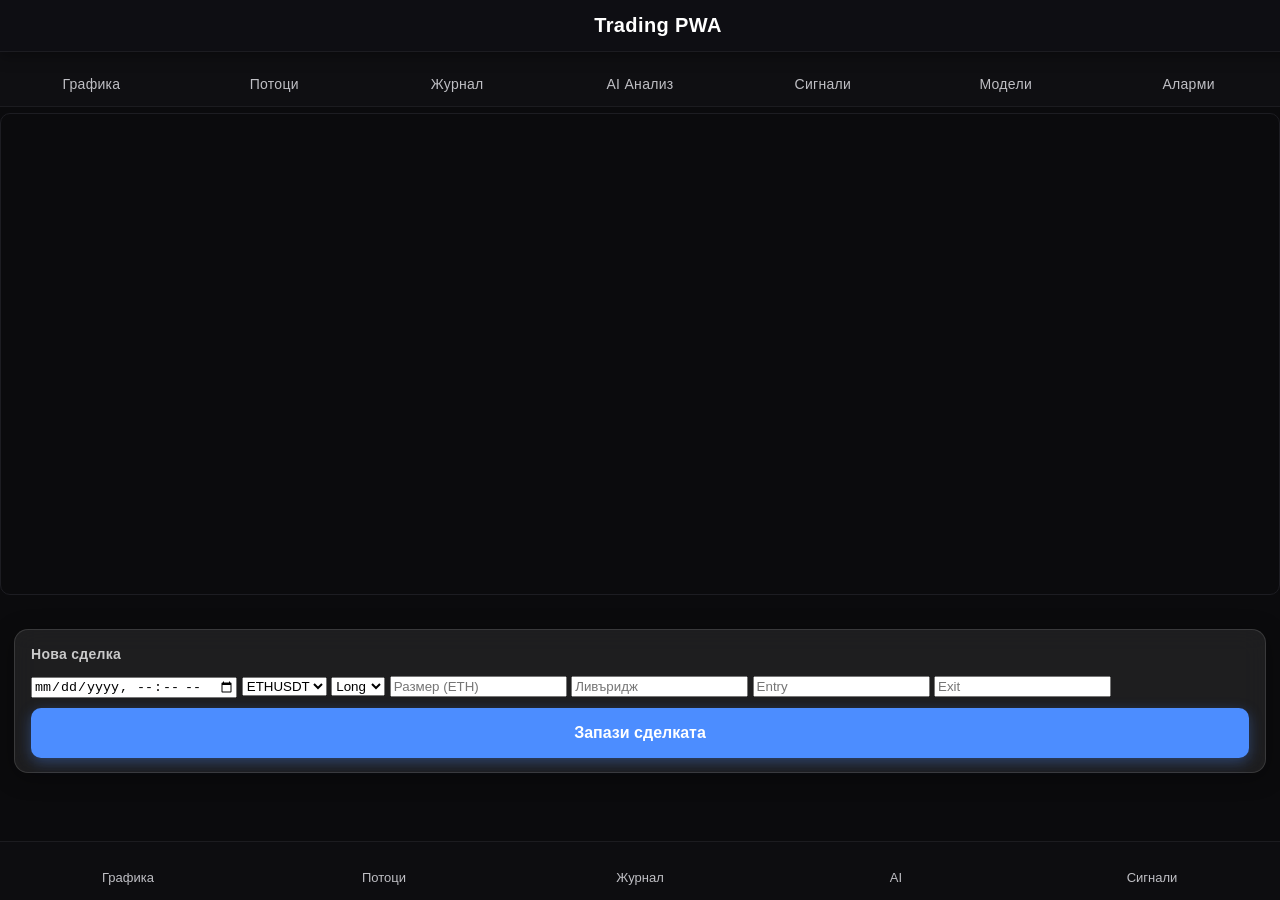
==== index.html @ ebfbd71f "Add journal form and related elements to index.html" ====
<!DOCTYPE html>
<html lang="bg">
<head>
    <meta charset="UTF-8" />
    <meta name="viewport" content="width=device-width, initial-scale=1.0" />
    <title>Trading App</title>

    <link rel="stylesheet" href="styles.css" />
    <link rel="manifest" href="manifest.json" />

    <script src="https://s3.tradingview.com/tv.js"></script>
</head>

<body>

<header class="app-header">
    <div class="header-title">Trading PWA</div>
</header>

<nav>
    <button data-tab="chart">Графика</button>
    <button data-tab="flow">Потоци</button>
    <button data-tab="journal">Журнал</button>
    <button data-tab="ai">AI Анализ</button>
    <button data-tab="signals">Сигнали</button>
    <button data-tab="models">Модели</button>
    <button data-tab="alerts">Аларми</button>
</nav>

<main>

    <!-- TAB: CHART -->
    <section id="tab-chart" class="tab active">
        <div id="tradingview_chart"></div>
    </section>

    <!-- TAB: FLOW -->
    <section id="tab-flow" class="tab">
<div class="card">
    <div class="card-title">Потоци</div>

        <div class="flow-panel">
            <div>CVD: <span id="cvd-value"></span></div>
            <div>Delta: <span id="delta-value"></span></div>
            <div>Volume Flow: <span id="volume-flow-value"></span></div>
            <div>Liquidity: <span id="liquidity-value"></span></div>
            <div>Funding: <span id="funding-value"></span></div>
            <div>Open Interest: <span id="oi-value"></span></div>
            <div>Liquidations: <span id="liq-value"></span></div>
            <div>Orderbook Heatmap: <span id="heatmap-value"></span></div>
        </div>
    </section>

<!-- TAB: JOURNAL -->
<section id="tab-journal" class="tab">
    <div class="card">
        <div class="card-title">Журнал</div>

        <!-- JOURNAL FORM -->
        <div id="journal-form" class="card" style="margin-bottom: 18px;">
            <div class="card-title">Нова сделка</div>

            <input id="jr-date" type="datetime-local" class="jr-input">

            <select id="jr-pair" class="jr-input">
                <option value="ETHUSDT">ETHUSDT</option>
                <option value="BTCUSDT">BTCUSDT</option>
            </select>

            <select id="jr-direction" class="jr-input">
                <option value="Long">Long</option>
                <option value="Short">Short</option>
            </select>

            <input id="jr-size" type="number" step="0.01" placeholder="Размер (ETH)" class="jr-input">
            <input id="jr-leverage" type="number" placeholder="Ливъридж" class="jr-input">
            <input id="jr-entry" type="number" step="0.1" placeholder="Entry" class="jr-input">
            <input id="jr-exit" type="number" step="0.1" placeholder="Exit" class="jr-input">

            <button id="jr-save" class="primary">Запази сделката</button>
        </div>

        <!-- JOURNAL LIST -->
        <div id="journal-list"></div>

        <!-- JOURNAL STATS -->
        <div id="journal-stats" style="margin-top: 18px;"></div>
    </div>
</section>

        <!-- FORM -->
        <div id="journal-form" class="card" style="margin-bottom: 18px;">
            <div class="card-title">Нова сделка</div>

            <input id="jr-date" type="datetime-local" class="jr-input">

            <select id="jr-pair" class="jr-input">
                <option value="ETHUSDT">ETHUSDT</option>
                <option value="BTCUSDT">BTCUSDT</option>
            </select>

            <select id="jr-direction" class="jr-input">
                <option value="Long">Long</option>
                <option value="Short">Short</option>
            </select>

            <input id="jr-size" type="number" step="0.01" placeholder="Размер (ETH)" class="jr-input">
            <input id="jr-leverage" type="number" placeholder="Ливъридж" class="jr-input">
            <input id="jr-entry" type="number" step="0.1" placeholder="Entry" class="jr-input">
            <input id="jr-exit" type="number" step="0.1" placeholder="Exit" class="jr-input">

            <button id="jr-save" class="primary">Запази сделката</button>
        </div>

        <!-- LIST -->
        <div id="journal-list"></div>
    </div>
</section>

<!-- TAB: AI -->
<section id="tab-ai" class="tab">
    <div class="card">
        <div class="card-title">AI Анализ</div>

        <!-- Бутон за генериране -->
        <button id="generate-ai">Генерирай анализ</button>

        <!-- Loader (появява се докато AI работи) -->
        <div id="ai-loader" style="display:none; text-align:center; margin-top:12px;">
            <div class="spinner"></div>
            <p style="color:#aaa; margin-top:6px; font-size:14px;">Генерирам анализ…</p>
        </div>

        <!-- AI Output (тук влиза анализът) -->
        <div id="ai-output"></div>
    </div>
</section>

    <!-- TAB: SIGNALS -->
<section id="tab-signals" class="tab">
    <div class="card">
        <div class="card-title">Сигнали</div>

        <div id="signals-list"></div>
    </div>
</section>

<!-- TAB: MODELS -->
<section id="tab-models" class="tab">
    <div class="card">
        <div class="card-title">Модели</div>

        <div id="models-output"></div>
    </div>
</section>
    
 <!-- TAB: ALERTS -->
<section id="tab-alerts" class="tab">
    <div class="card">
        <div class="card-title">Аларми</div>

        <div id="alerts-list"></div>
        <button id="add-alert">Добави аларма</button>
    </div>
</section>
</main>

<!-- ДОЛНО МЕНЮ -->
<div class="bottom-nav">
    <button data-tab="chart">Графика</button>
    <button data-tab="flow">Потоци</button>
    <button data-tab="journal">Журнал</button>
    <button data-tab="ai">AI</button>
    <button data-tab="signals">Сигнали</button>
</div>
    
<script src="main.js"></script>
</body>
</html>
---- styles.css ----
/* =========================
   MODEL ENGINE
========================= */

.model-section {
    background: #111;
    padding: 12px;
    margin-top: 12px;
    border-radius: 6px;
    border: 1px solid #222;
}

.model-section h4 {
    margin: 0 0 8px 0;
    color: #66b0ff;
}

/* =========================
   AI RENDER HEADERS
========================= */

#ai-output h3 {
    margin-top: 20px;
    color: #4caf50;
    font-size: 18px;
}

#ai-output h4 {
    margin-top: 12px;
    color: #66b0ff;
    font-size: 16px;
}

/* =========================
   SIGNALS LIST
========================= */

#signals-output ul {
    margin: 10px 0 0 0;
    padding-left: 20px;
}

#signals-output li {
    margin: 6px 0;
    color: #ccc;
}

/* =========================
   ALERTS (future)
========================= */

.alert-box {
    background: #111;
    padding: 12px;
    border-radius: 6px;
    border: 1px solid #ff4444;
    margin-top: 12px;
    color: #ff8888;
    font-weight: bold;
}

/* ============================================================
   UI UPGRADE — TRADINGVIEW MODERN V2
   (всичко оттук надолу е новият професионален интерфейс)
============================================================ */

/* =========================
   GLOBAL
========================= */

body {
    margin: 0;
    padding: 0;
    background: #0b0b0d;
    color: #e6e6e6;
    font-family: "Inter", Arial, sans-serif;
    -webkit-font-smoothing: antialiased;
}

header {
    background: #0f0f12;
    padding: 18px;
    text-align: center;
    font-size: 20px;
    font-weight: 600;
    border-bottom: 1px solid #1c1c20;
    letter-spacing: 0.5px;
}

/* =========================
   NAVIGATION
========================= */

nav {
    display: flex;
    background: #0f0f12;
    border-bottom: 1px solid #1c1c20;
    position: sticky;
    top: 0;
    z-index: 10;
}

nav button {
    flex: 1;
    padding: 14px 6px;
    background: transparent;
    color: #bfbfc4;
    border: none;
    font-size: 14px;
    font-weight: 500;
    letter-spacing: 0.3px;
    transition: 0.2s ease;
}

nav button:hover {
    background: #1a1a1f;
    color: #ffffff;
}

nav button.active {
    background: #1f1f26;
    color: #ffffff;
    border-bottom: 2px solid #4c8dff;
}

/* =========================
   PANELS
========================= */

.flow-panel,
#ai-output,
#signals-output,
.journal-entry,
.model-section {
    background: #111116;
    padding: 16px;
    border-radius: 10px;
    border: 1px solid #1d1d22;
    margin-top: 18px;
    box-shadow: 0 0 12px rgba(0,0,0,0.25);
}

/* =========================
   BUTTONS
========================= */

button.primary {
    background: #4c8dff;
    color: #fff;
    padding: 14px;
    border: none;
    border-radius: 8px;
    font-weight: 600;
    font-size: 15px;
    transition: 0.2s ease;
}

button.primary:hover {
    background: #3a78e0;
}

/* =========================
   LONG / SHORT TAGS
========================= */

.journal-tag.long {
    color: #4cff8d;
    font-weight: 700;
}

.journal-tag.short {
    color: #ff4c6a;
    font-weight: 700;
}

/* =========================
   ANIMATIONS
========================= */

.tab {
    display: none;
    padding: 15px;
    animation: fadeIn 0.25s ease;
}

@keyframes fadeIn {
    from { opacity: 0; transform: translateY(4px); }
    to { opacity: 1; transform: translateY(0); }
}

/* =========================
   TRADINGVIEW CHART
========================= */

#tradingview_chart {
    height: 480px;
    border-radius: 10px;
    overflow: hidden;
    border: 1px solid #1d1d22;
}

/* =========================
   BOTTOM NAVIGATION
========================= */

.bottom-nav {
    position: fixed;
    bottom: 0;
    left: 0;
    right: 0;
    height: 58px;
    background: rgba(15, 15, 18, 0.85);
    backdrop-filter: blur(12px);
    border-top: 1px solid #1c1c20;
    display: flex;
    z-index: 999;
}

.bottom-nav button {
    flex: 1;
    background: transparent;
    border: none;
    color: #bfbfc4;
    font-size: 13px;
    font-weight: 500;
    padding: 6px 0 4px 0;
    display: flex;
    flex-direction: column;
    align-items: center;
    transition: 0.2s ease;
}

.bottom-nav button.active {
    color: #4c8dff;
}

.bottom-nav button:hover {
    color: #ffffff;
}

/* =========================
   UI UPGRADE v2.2 — MOBILE POLISH
========================= */

/* По-големи вътрешни отстояния за табовете */
.tab {
    padding: 20px 14px;
}

/* По-ясни заглавия вътре в панелите */
.tab h2, 
.tab h3 {
    margin-top: 0;
    margin-bottom: 12px;
    font-weight: 600;
    letter-spacing: 0.3px;
}

/* По-добър spacing между елементите */
.tab p,
.tab div,
.tab section {
    margin-bottom: 14px;
}

/* По-четими списъци */
.tab ul {
    margin: 10px 0 10px 18px;
}

.tab li {
    margin-bottom: 6px;
}

/* По-приятни разделители */
hr {
    border: none;
    border-top: 1px solid #1d1d22;
    margin: 18px 0;
}

/* По-стабилни панели */
.flow-panel,
#ai-output,
#signals-output,
.journal-entry,
.model-section {
    margin-bottom: 22px;
    padding: 18px;
}

/* По-големи бутони */
button.primary {
    padding: 16px;
    font-size: 16px;
    border-radius: 10px;
}

/* =========================
   UI UPGRADE v2.3 — GLASS & DEPTH
========================= */

/* Стъклени панели */
.flow-panel,
#ai-output,
#signals-output,
.journal-entry,
.model-section {
    background: rgba(17, 17, 22, 0.65);
    backdrop-filter: blur(14px);
    -webkit-backdrop-filter: blur(14px);
    border: 1px solid rgba(255, 255, 255, 0.05);
    box-shadow: 0 4px 22px rgba(0,0,0,0.35);
}

/* По-дълбоки сенки за важни елементи */
button.primary {
    box-shadow: 0 4px 14px rgba(76, 141, 255, 0.35);
}

button.primary:active {
    transform: scale(0.97);
    box-shadow: 0 2px 8px rgba(76, 141, 255, 0.25);
}

/* По-ясни табове */
nav button.active {
    background: rgba(31, 31, 38, 0.75);
    backdrop-filter: blur(10px);
    border-bottom: 2px solid #4c8dff;
}

/* По-модерни разделители */
hr {
    border-top: 1px solid rgba(255, 255, 255, 0.06);
}

/* Леко повдигане на активния таб */
.tab.active {
    animation: tabPop 0.25s ease;
}

@keyframes tabPop {
    from { opacity: 0; transform: translateY(6px) scale(0.98); }
    to { opacity: 1; transform: translateY(0) scale(1); }
}

/* =========================
   UI UPGRADE v2.4 — ICON NAVIGATION
========================= */

/* Подравняване на иконките и текста */
.bottom-nav button {
    display: flex;
    flex-direction: column;
    align-items: center;
    justify-content: center;
    gap: 4px;
    padding-top: 6px;
}

/* Размер на иконките */
.bottom-nav button img {
    width: 22px;
    height: 22px;
    opacity: 0.85;
    transition: 0.2s ease;
}

/* Активен таб — по-ярка иконка */
.bottom-nav button.active img {
    opacity: 1;
    filter: drop-shadow(0 0 4px rgba(76, 141, 255, 0.45));
}

/* Hover ефект */
.bottom-nav button:hover img {
    opacity: 1;
}

/* Текст под иконката */
.bottom-nav button span {
    font-size: 11px;
    margin-top: -2px;
    letter-spacing: 0.2px;
}

/* =========================
   UI UPGRADE v2.6 — HEADER
========================= */

.app-header {
    position: sticky;
    top: 0;
    width: 100%;
    padding: 14px 18px;
    background: rgba(17, 17, 22, 0.75);
    backdrop-filter: blur(12px);
    -webkit-backdrop-filter: blur(12px);
    border-bottom: 1px solid rgba(255, 255, 255, 0.06);
    box-shadow: 0 4px 14px rgba(0,0,0,0.35);
    z-index: 999;
}

.header-title {
    font-size: 20px;
    font-weight: 600;
    letter-spacing: 0.4px;
    color: #fff;
}

/* =========================
   UI UPGRADE v2.7 — CARDS
========================= */

.tab {
    padding: 16px;
    display: none;
}

.tab.active {
    display: block;
}

/* Основен card стил */
.card {
    background: rgba(17, 17, 22, 0.65);
    backdrop-filter: blur(14px);
    -webkit-backdrop-filter: blur(14px);
    border-radius: 14px;
    padding: 16px 18px;
    margin-bottom: 18px;
    border: 1px solid rgba(255, 255, 255, 0.06);
    box-shadow: 0 4px 22px rgba(0,0,0,0.35);
}

/* Заглавие на card */
.card-title {
    font-size: 16px;
    font-weight: 600;
    margin-bottom: 10px;
    color: #fff;
    letter-spacing: 0.3px;
}

/* Текст вътре */
.card p,
.card div,
.card span {
    color: #ddd;
    font-size: 14px;
    line-height: 1.45;
}

/* Малки разделители */
.card hr {
    border-top: 1px solid rgba(255, 255, 255, 0.06);
    margin: 12px 0;
}

/* v2.8 — Final Polish */
.card {
    margin: 14px;
    padding: 14px 16px;
    border-radius: 14px;
    background: rgba(255, 255, 255, 0.08);
    backdrop-filter: blur(12px);
    border: 1px solid rgba(255, 255, 255, 0.12);
}

.card-title {
    font-size: 18px;
    font-weight: 600;
    margin-bottom: 12px;
    opacity: 0.9;
}

.tab {
    padding: 6px 0;
}

.flow-panel div,
.ai-panel div,
#signals-list div,
#journal-list div,
#models-output div,
#alerts-list div {
    padding: 6px 0;
    border-bottom: 1px solid rgba(255, 255, 255, 0.06);
}

button {
    margin-top: 10px;
    padding: 10px 14px;
    border-radius: 10px;
    background: rgba(255, 255, 255, 0.12);
    border: 1px solid rgba(255, 255, 255, 0.18);
    color: white;
    width: 100%;
}

button {
    margin-top: 10px;
    padding: 10px 14px;
    border-radius: 10px;
    background: rgba(255, 255, 255, 0.12);
    border: 1px solid rgba(255, 255, 255, 0.18);
    color: white;
    width: 100%;
}

/* AI Panel */
#tab-ai .card {
    padding: 16px;
    border-radius: 12px;
    background: #1e1e1e;
    color: #fff;
    box-shadow: 0 0 12px rgba(0,0,0,0.4);
}

#generate-ai {
    width: 100%;
    padding: 12px;
    margin: 12px 0;
    border: none;
    border-radius: 8px;
    background: #4a8cff;
    color: #fff;
    font-size: 16px;
    font-weight: 600;
    cursor: pointer;
}

#generate-ai:active {
    background: #3a74d8;
}

#ai-output {
    margin-top: 16px;
    line-height: 1.45;
    font-size: 15px;
    white-space: pre-wrap;
}

#ai-output h3 {
    font-size: 17px;
    margin-bottom: 6px;
    color: #4a8cff;
}

#ai-output p {
    margin-bottom: 8px;
}

#ai-output div {
    margin-bottom: 6px;
}

/* AI Loader Spinner */
.spinner {
    width: 28px;
    height: 28px;
    border: 3px solid #4a8cff;
    border-top: 3px solid transparent;
    border-radius: 50%;
    margin: 0 auto;
    animation: spin 0.8s linear infinite;
}

@keyframes spin {
    from { transform: rotate(0deg); }
    to { transform: rotate(360deg); }
}

/* ============================
   AI PRO LAYOUT v3.0
   ============================ */

.ai-block {
    background: #1e1e1e;
    padding: 14px;
    margin-bottom: 14px;
    border-radius: 10px;
    box-shadow: 0 0 8px rgba(0,0,0,0.35);
    border-left: 4px solid #4a8cff;
}

.ai-block-title {
    font-size: 17px;
    font-weight: 700;
    color: #4a8cff;
    margin-bottom: 8px;
}

.ai-block-body {
    font-size: 15px;
    line-height: 1.45;
    color: #e0e0e0;
}

/* Финален вердикт — LONG */
.ai-long {
    color: #4caf50;
    font-weight: 700;
}

/* Финален вердикт — SHORT */
.ai-short {
    color: #ff5252;
    font-weight: 700;
}

/* Финален вердикт — WAIT */
.ai-wait {
    color: #ffca28;
    font-weight: 700;
}

/* Loader spinner (ако искаш по-красив) */
.spinner {
    width: 26px;
    height: 26px;
    border: 3px solid #333;
    border-top: 3px solid #4a8cff;
    border-radius: 50%;
    animation: spin 0.8s linear infinite;
    margin: 0 auto;
}

@keyframes spin {
    from { transform: rotate(0deg); }
    to   { transform: rotate(360deg); }
}
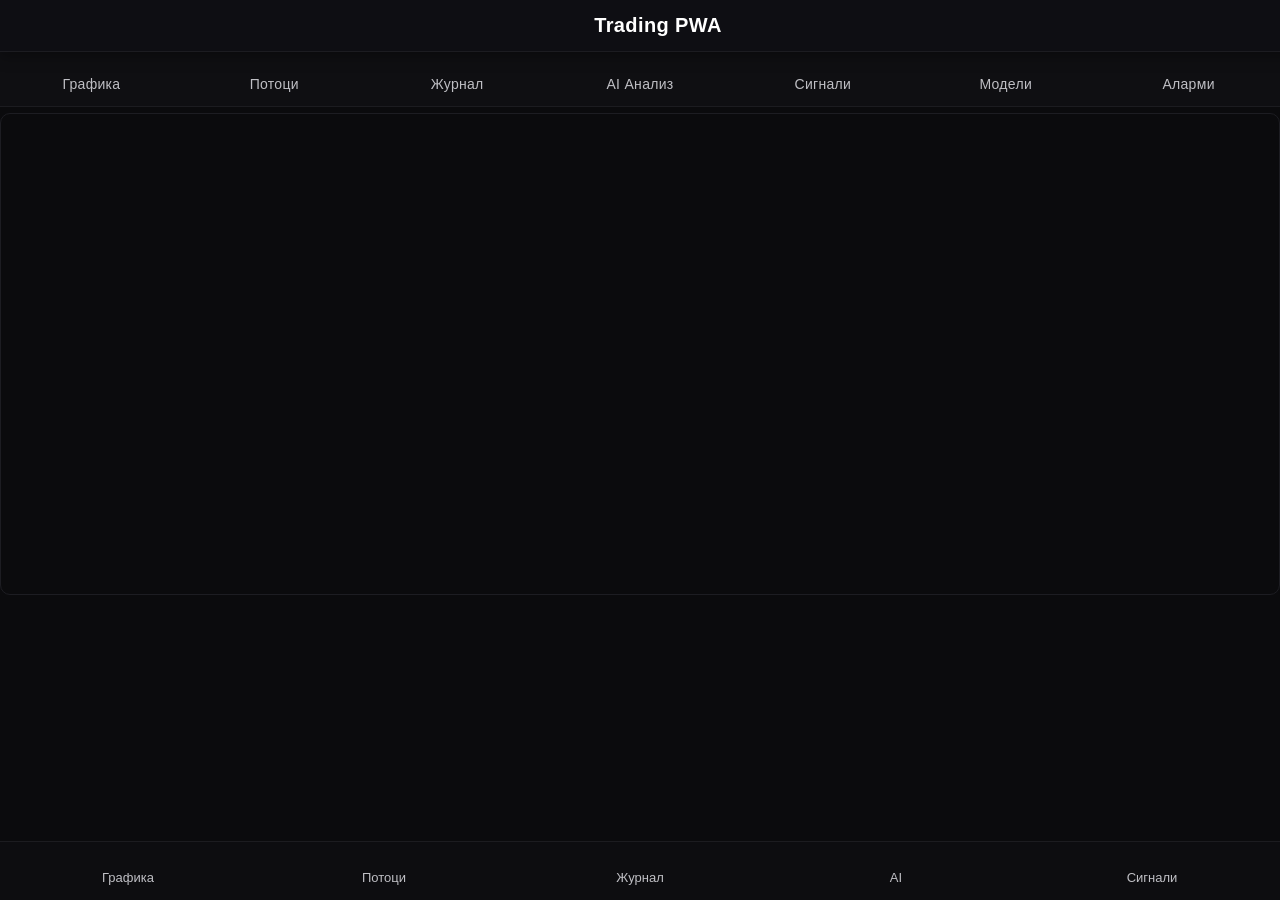
==== commit 10b6f436: "Refactor HTML structure and update elements" ====
--- a/index.html
+++ b/index.html
@@ -6,7 +6,11 @@
     <title>Trading App</title>
 
     <link rel="stylesheet" href="styles.css" />
-    <link rel="manifest" href="manifest.json" />
+    <link rel="manifest" href="/manifest.json">
+
+    <meta name="theme-color" content="#000000">
+    <meta name="mobile-web-app-capable" content="yes">
+    <meta name="apple-mobile-web-app-capable" content="yes">
 
     <script src="https://s3.tradingview.com/tv.js"></script>
 </head>
@@ -36,133 +40,101 @@
 
     <!-- TAB: FLOW -->
     <section id="tab-flow" class="tab">
-<div class="card">
-    <div class="card-title">Потоци</div>
+        <div class="card">
+            <div class="card-title">Потоци</div>
 
-        <div class="flow-panel">
-            <div>CVD: <span id="cvd-value"></span></div>
-            <div>Delta: <span id="delta-value"></span></div>
-            <div>Volume Flow: <span id="volume-flow-value"></span></div>
-            <div>Liquidity: <span id="liquidity-value"></span></div>
-            <div>Funding: <span id="funding-value"></span></div>
-            <div>Open Interest: <span id="oi-value"></span></div>
-            <div>Liquidations: <span id="liq-value"></span></div>
-            <div>Orderbook Heatmap: <span id="heatmap-value"></span></div>
+            <div class="flow-panel">
+                <div>CVD: <span id="cvd-value"></span></div>
+                <div>Delta: <span id="delta-value"></span></div>
+                <div>Volume Flow: <span id="volume-flow-value"></span></div>
+                <div>Liquidity: <span id="liquidity-value"></span></div>
+                <div>Funding: <span id="funding-value"></span></div>
+                <div>Open Interest: <span id="oi-value"></span></div>
+                <div>Liquidations: <span id="liq-value"></span></div>
+                <div>Orderbook Heatmap: <span id="heatmap-value"></span></div>
+            </div>
         </div>
     </section>
 
-<!-- TAB: JOURNAL -->
-<section id="tab-journal" class="tab">
-    <div class="card">
-        <div class="card-title">Журнал</div>
+    <!-- TAB: JOURNAL -->
+    <section id="tab-journal" class="tab">
+        <div class="card">
+            <div class="card-title">Журнал</div>
 
-        <!-- JOURNAL FORM -->
-        <div id="journal-form" class="card" style="margin-bottom: 18px;">
-            <div class="card-title">Нова сделка</div>
+            <!-- JOURNAL FORM -->
+            <div id="journal-form" class="card" style="margin-bottom: 18px;">
+                <div class="card-title">Нова сделка</div>
 
-            <input id="jr-date" type="datetime-local" class="jr-input">
+                <input id="jr-date" type="datetime-local" class="jr-input">
 
-            <select id="jr-pair" class="jr-input">
-                <option value="ETHUSDT">ETHUSDT</option>
-                <option value="BTCUSDT">BTCUSDT</option>
-            </select>
+                <select id="jr-pair" class="jr-input">
+                    <option value="ETHUSDT">ETHUSDT</option>
+                    <option value="BTCUSDT">BTCUSDT</option>
+                </select>
 
-            <select id="jr-direction" class="jr-input">
-                <option value="Long">Long</option>
-                <option value="Short">Short</option>
-            </select>
+                <select id="jr-direction" class="jr-input">
+                    <option value="Long">Long</option>
+                    <option value="Short">Short</option>
+                </select>
 
-            <input id="jr-size" type="number" step="0.01" placeholder="Размер (ETH)" class="jr-input">
-            <input id="jr-leverage" type="number" placeholder="Ливъридж" class="jr-input">
-            <input id="jr-entry" type="number" step="0.1" placeholder="Entry" class="jr-input">
-            <input id="jr-exit" type="number" step="0.1" placeholder="Exit" class="jr-input">
+                <input id="jr-size" type="number" step="0.01" placeholder="Размер (ETH)" class="jr-input">
+                <input id="jr-leverage" type="number" placeholder="Ливъридж" class="jr-input">
+                <input id="jr-entry" type="number" step="0.1" placeholder="Entry" class="jr-input">
+                <input id="jr-exit" type="number" step="0.1" placeholder="Exit" class="jr-input">
 
-            <button id="jr-save" class="primary">Запази сделката</button>
+                <button id="jr-save" class="primary">Запази сделката</button>
+            </div>
+
+            <!-- JOURNAL LIST -->
+            <div id="journal-list"></div>
+
+            <!-- JOURNAL STATS -->
+            <div id="journal-stats" style="margin-top: 18px;"></div>
+            <canvas id="equity-curve" height="180" style="margin-top: 18px; width: 100%;"></canvas>
         </div>
+    </section>
 
-        <!-- JOURNAL LIST -->
-        <div id="journal-list"></div>
+    <!-- TAB: AI -->
+    <section id="tab-ai" class="tab">
+        <div class="card">
+            <div class="card-title">AI Анализ</div>
 
-        <!-- JOURNAL STATS -->
-        <div id="journal-stats" style="margin-top: 18px;"></div>
-    </div>
-</section>
+            <button id="generate-ai">Генерирай анализ</button>
 
-        <!-- FORM -->
-        <div id="journal-form" class="card" style="margin-bottom: 18px;">
-            <div class="card-title">Нова сделка</div>
+            <div id="ai-loader" style="display:none; text-align:center; margin-top:12px;">
+                <div class="spinner"></div>
+                <p style="color:#aaa; margin-top:6px; font-size:14px;">Генерирам анализ…</p>
+            </div>
 
-            <input id="jr-date" type="datetime-local" class="jr-input">
-
-            <select id="jr-pair" class="jr-input">
-                <option value="ETHUSDT">ETHUSDT</option>
-                <option value="BTCUSDT">BTCUSDT</option>
-            </select>
-
-            <select id="jr-direction" class="jr-input">
-                <option value="Long">Long</option>
-                <option value="Short">Short</option>
-            </select>
-
-            <input id="jr-size" type="number" step="0.01" placeholder="Размер (ETH)" class="jr-input">
-            <input id="jr-leverage" type="number" placeholder="Ливъридж" class="jr-input">
-            <input id="jr-entry" type="number" step="0.1" placeholder="Entry" class="jr-input">
-            <input id="jr-exit" type="number" step="0.1" placeholder="Exit" class="jr-input">
-
-            <button id="jr-save" class="primary">Запази сделката</button>
+            <div id="ai-output"></div>
         </div>
-
-        <!-- LIST -->
-        <div id="journal-list"></div>
-    </div>
-</section>
-
-<!-- TAB: AI -->
-<section id="tab-ai" class="tab">
-    <div class="card">
-        <div class="card-title">AI Анализ</div>
-
-        <!-- Бутон за генериране -->
-        <button id="generate-ai">Генерирай анализ</button>
-
-        <!-- Loader (появява се докато AI работи) -->
-        <div id="ai-loader" style="display:none; text-align:center; margin-top:12px;">
-            <div class="spinner"></div>
-            <p style="color:#aaa; margin-top:6px; font-size:14px;">Генерирам анализ…</p>
-        </div>
-
-        <!-- AI Output (тук влиза анализът) -->
-        <div id="ai-output"></div>
-    </div>
-</section>
+    </section>
 
     <!-- TAB: SIGNALS -->
-<section id="tab-signals" class="tab">
-    <div class="card">
-        <div class="card-title">Сигнали</div>
+    <section id="tab-signals" class="tab">
+        <div class="card">
+            <div class="card-title">Сигнали</div>
+            <div id="signals-list"></div>
+        </div>
+    </section>
 
-        <div id="signals-list"></div>
-    </div>
-</section>
+    <!-- TAB: MODELS -->
+    <section id="tab-models" class="tab">
+        <div class="card">
+            <div class="card-title">Модели</div>
+            <div id="models-output"></div>
+        </div>
+    </section>
 
-<!-- TAB: MODELS -->
-<section id="tab-models" class="tab">
-    <div class="card">
-        <div class="card-title">Модели</div>
+    <!-- TAB: ALERTS -->
+    <section id="tab-alerts" class="tab">
+        <div class="card">
+            <div class="card-title">Аларми</div>
+            <div id="alerts-list"></div>
+            <button id="add-alert">Добави аларма</button>
+        </div>
+    </section>
 
-        <div id="models-output"></div>
-    </div>
-</section>
-    
- <!-- TAB: ALERTS -->
-<section id="tab-alerts" class="tab">
-    <div class="card">
-        <div class="card-title">Аларми</div>
-
-        <div id="alerts-list"></div>
-        <button id="add-alert">Добави аларма</button>
-    </div>
-</section>
 </main>
 
 <!-- ДОЛНО МЕНЮ -->
@@ -173,7 +145,14 @@
     <button data-tab="ai">AI</button>
     <button data-tab="signals">Сигнали</button>
 </div>
-    
+
 <script src="main.js"></script>
+
+<script>
+if ('serviceWorker' in navigator) {
+    navigator.serviceWorker.register('/service-worker.js');
+}
+</script>
+
 </body>
 </html>
